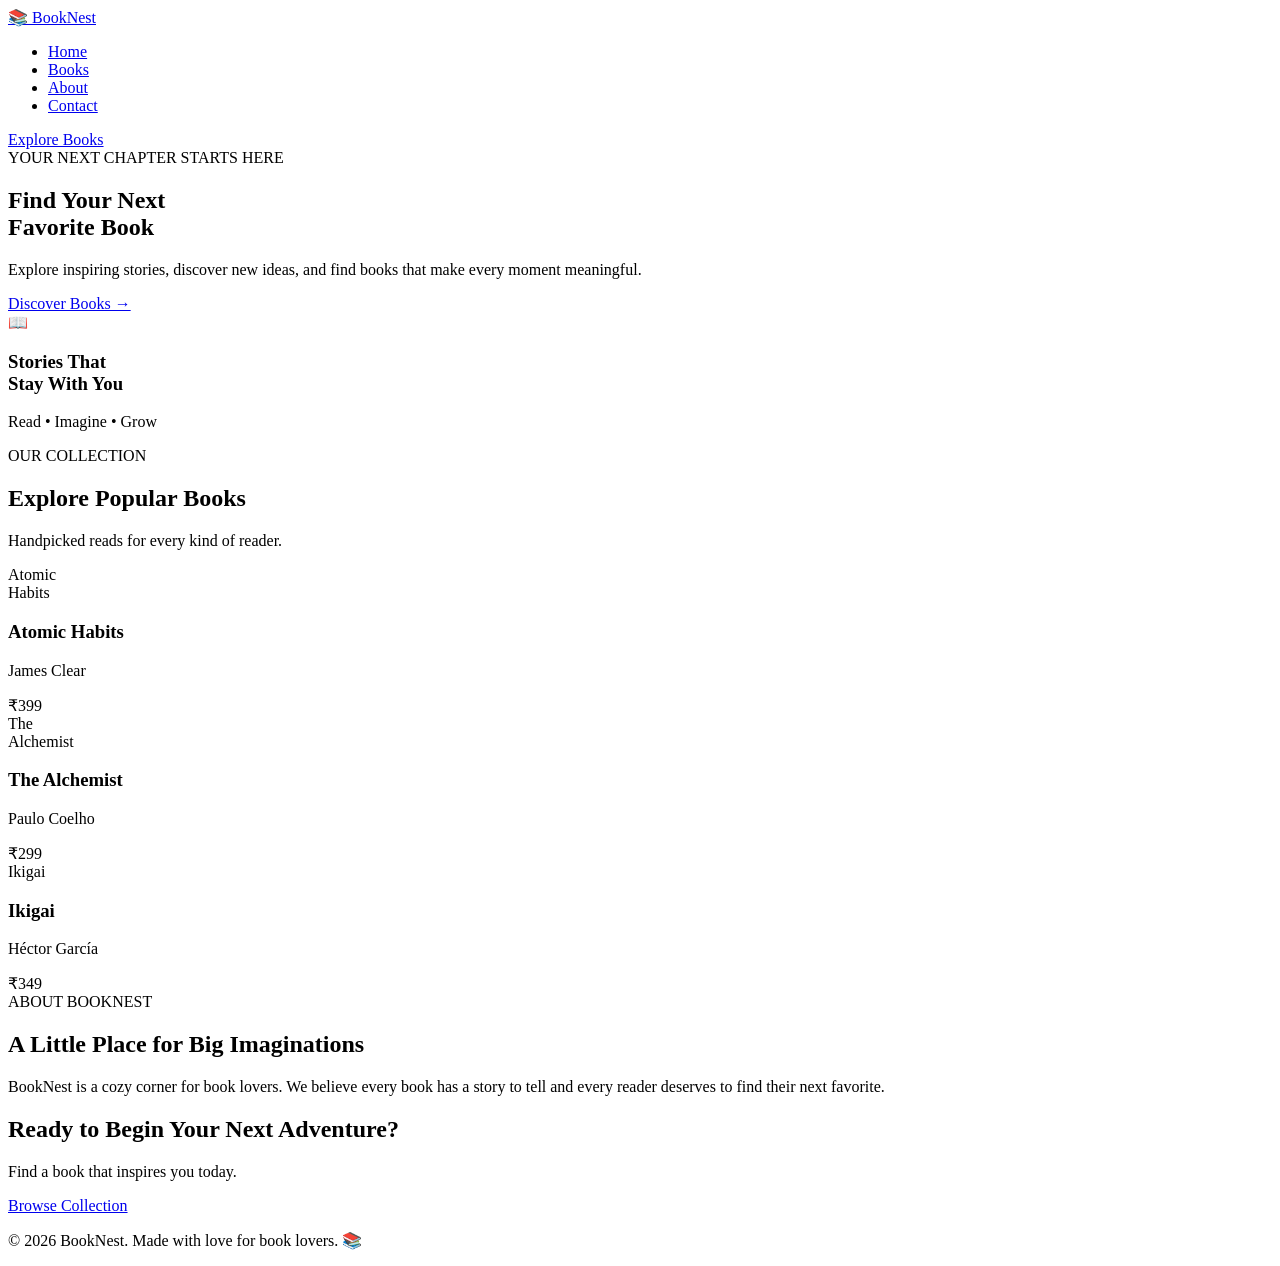
==== Web Development/Level 1/Task 3 - Temperature Converter/index.html @ 8f144534 "Create index.html" ====
<!DOCTYPE html>
<html lang="en">
<head>
    <meta charset="UTF-8">
    <meta name="viewport" content="width=device-width, initial-scale=1.0">
    <title>BookNest | Discover Your Next Favorite Book</title>
    <link rel="stylesheet" href="style.css">
</head>
<body>

    <!-- Navigation -->
    <header>
        <nav class="navbar">
            <a href="#" class="logo">📚 BookNest</a>

            <ul class="nav-links">
                <li><a href="#home">Home</a></li>
                <li><a href="#books">Books</a></li>
                <li><a href="#about">About</a></li>
                <li><a href="#contact">Contact</a></li>
            </ul>

            <a href="#books" class="nav-button">Explore Books</a>
        </nav>
    </header>

    <!-- Hero Section -->
    <section class="hero" id="home">
        <div class="hero-content">
            <span class="tagline">YOUR NEXT CHAPTER STARTS HERE</span>

            <h1>
                Find Your Next<br>
                <span>Favorite Book</span>
            </h1>

            <p>
                Explore inspiring stories, discover new ideas,
                and find books that make every moment meaningful.
            </p>

            <a href="#books" class="primary-button">Discover Books →</a>
        </div>

        <div class="hero-image">
            <div class="book-card">
                <span>📖</span>
                <h3>Stories That<br>Stay With You</h3>
                <p>Read • Imagine • Grow</p>
            </div>
        </div>
    </section>

    <!-- Featured Books -->
    <section class="books-section" id="books">
        <div class="section-heading">
            <span class="tagline">OUR COLLECTION</span>
            <h2>Explore Popular Books</h2>
            <p>Handpicked reads for every kind of reader.</p>
        </div>

        <div class="book-grid">
            <div class="book-item">
                <div class="book-cover cover-one">Atomic<br>Habits</div>
                <h3>Atomic Habits</h3>
                <p>James Clear</p>
                <span class="price">₹399</span>
            </div>

            <div class="book-item">
                <div class="book-cover cover-two">The<br>Alchemist</div>
                <h3>The Alchemist</h3>
                <p>Paulo Coelho</p>
                <span class="price">₹299</span>
            </div>

            <div class="book-item">
                <div class="book-cover cover-three">Ikigai</div>
                <h3>Ikigai</h3>
                <p>Héctor García</p>
                <span class="price">₹349</span>
            </div>
        </div>
    </section>

    <!-- About Section -->
    <section class="about-section" id="about">
        <div>
            <span class="tagline">ABOUT BOOKNEST</span>
            <h2>A Little Place for Big Imaginations</h2>
        </div>

        <p>
            BookNest is a cozy corner for book lovers.
            We believe every book has a story to tell and
            every reader deserves to find their next favorite.
        </p>
    </section>

    <!-- Contact Section -->
    <section class="contact-section" id="contact">
        <h2>Ready to Begin Your Next Adventure?</h2>
        <p>Find a book that inspires you today.</p>
        <a href="#books" class="primary-button">Browse Collection</a>
    </section>

    <!-- Footer -->
    <footer>
        <p>© 2026 BookNest. Made with love for book lovers. 📚</p>
    </footer>

    <script src="script.js"></script>
</body>
</html>
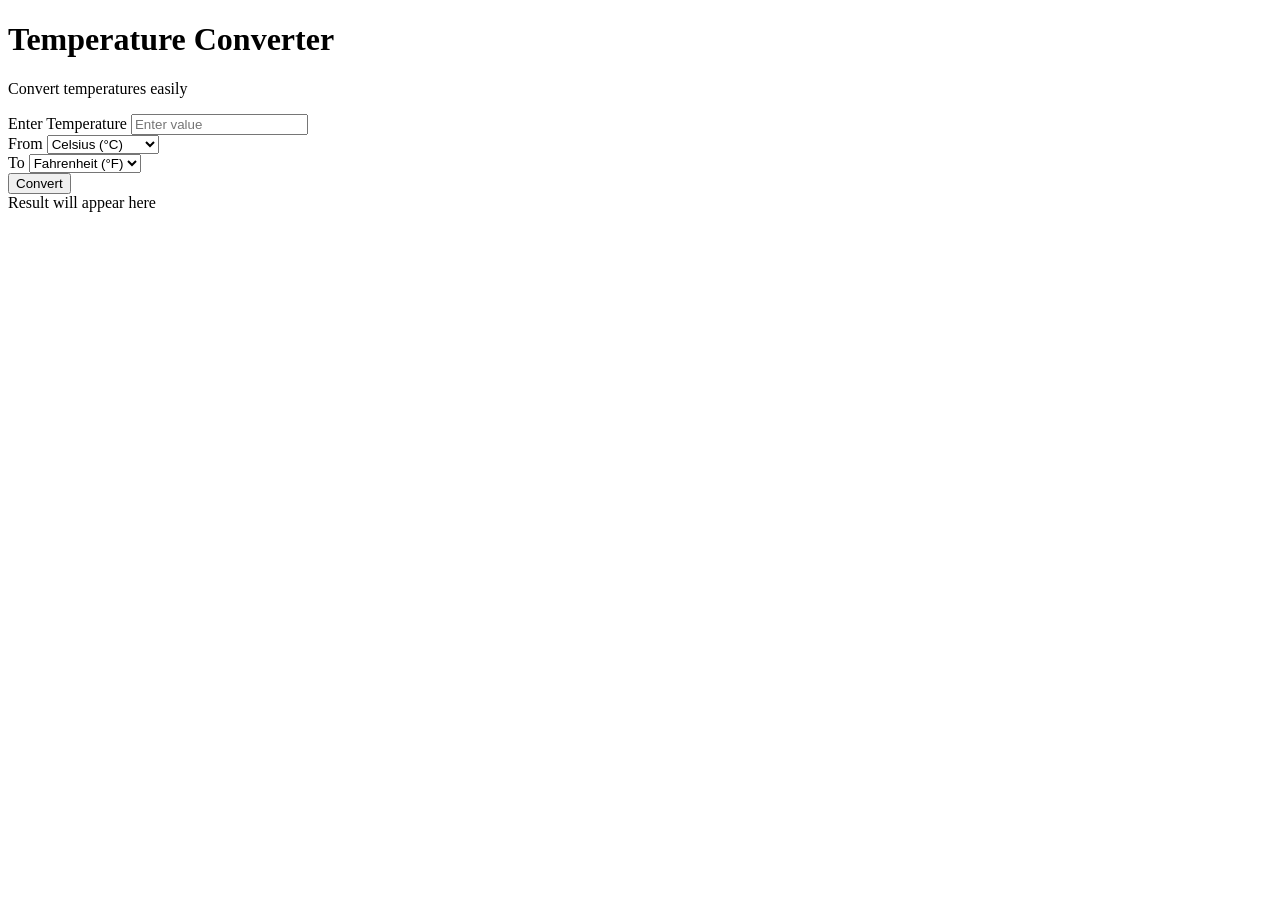
==== commit c4aa01ef: "Update index.html" ====
--- a/Web Development/Level 1/Task 3 - Temperature Converter/index.html
+++ b/Web Development/Level 1/Task 3 - Temperature Converter/index.html
@@ -3,111 +3,44 @@
 <head>
     <meta charset="UTF-8">
     <meta name="viewport" content="width=device-width, initial-scale=1.0">
-    <title>BookNest | Discover Your Next Favorite Book</title>
+    <title>Temperature Converter</title>
     <link rel="stylesheet" href="style.css">
 </head>
 <body>
 
-    <!-- Navigation -->
-    <header>
-        <nav class="navbar">
-            <a href="#" class="logo">📚 BookNest</a>
+    <div class="container">
+        <h1>Temperature Converter</h1>
+        <p>Convert temperatures easily</p>
 
-            <ul class="nav-links">
-                <li><a href="#home">Home</a></li>
-                <li><a href="#books">Books</a></li>
-                <li><a href="#about">About</a></li>
-                <li><a href="#contact">Contact</a></li>
-            </ul>
-
-            <a href="#books" class="nav-button">Explore Books</a>
-        </nav>
-    </header>
-
-    <!-- Hero Section -->
-    <section class="hero" id="home">
-        <div class="hero-content">
-            <span class="tagline">YOUR NEXT CHAPTER STARTS HERE</span>
-
-            <h1>
-                Find Your Next<br>
-                <span>Favorite Book</span>
-            </h1>
-
-            <p>
-                Explore inspiring stories, discover new ideas,
-                and find books that make every moment meaningful.
-            </p>
-
-            <a href="#books" class="primary-button">Discover Books →</a>
+        <div class="input-group">
+            <label for="temperature">Enter Temperature</label>
+            <input type="number" id="temperature" placeholder="Enter value">
         </div>
 
-        <div class="hero-image">
-            <div class="book-card">
-                <span>📖</span>
-                <h3>Stories That<br>Stay With You</h3>
-                <p>Read • Imagine • Grow</p>
-            </div>
-        </div>
-    </section>
-
-    <!-- Featured Books -->
-    <section class="books-section" id="books">
-        <div class="section-heading">
-            <span class="tagline">OUR COLLECTION</span>
-            <h2>Explore Popular Books</h2>
-            <p>Handpicked reads for every kind of reader.</p>
+        <div class="input-group">
+            <label for="fromUnit">From</label>
+            <select id="fromUnit">
+                <option value="celsius">Celsius (°C)</option>
+                <option value="fahrenheit">Fahrenheit (°F)</option>
+                <option value="kelvin">Kelvin (K)</option>
+            </select>
         </div>
 
-        <div class="book-grid">
-            <div class="book-item">
-                <div class="book-cover cover-one">Atomic<br>Habits</div>
-                <h3>Atomic Habits</h3>
-                <p>James Clear</p>
-                <span class="price">₹399</span>
-            </div>
-
-            <div class="book-item">
-                <div class="book-cover cover-two">The<br>Alchemist</div>
-                <h3>The Alchemist</h3>
-                <p>Paulo Coelho</p>
-                <span class="price">₹299</span>
-            </div>
-
-            <div class="book-item">
-                <div class="book-cover cover-three">Ikigai</div>
-                <h3>Ikigai</h3>
-                <p>Héctor García</p>
-                <span class="price">₹349</span>
-            </div>
-        </div>
-    </section>
-
-    <!-- About Section -->
-    <section class="about-section" id="about">
-        <div>
-            <span class="tagline">ABOUT BOOKNEST</span>
-            <h2>A Little Place for Big Imaginations</h2>
+        <div class="input-group">
+            <label for="toUnit">To</label>
+            <select id="toUnit">
+                <option value="fahrenheit">Fahrenheit (°F)</option>
+                <option value="celsius">Celsius (°C)</option>
+                <option value="kelvin">Kelvin (K)</option>
+            </select>
         </div>
 
-        <p>
-            BookNest is a cozy corner for book lovers.
-            We believe every book has a story to tell and
-            every reader deserves to find their next favorite.
-        </p>
-    </section>
+        <button onclick="convertTemperature()">Convert</button>
 
-    <!-- Contact Section -->
-    <section class="contact-section" id="contact">
-        <h2>Ready to Begin Your Next Adventure?</h2>
-        <p>Find a book that inspires you today.</p>
-        <a href="#books" class="primary-button">Browse Collection</a>
-    </section>
-
-    <!-- Footer -->
-    <footer>
-        <p>© 2026 BookNest. Made with love for book lovers. 📚</p>
-    </footer>
+        <div class="result" id="result">
+            Result will appear here
+        </div>
+    </div>
 
     <script src="script.js"></script>
 </body>
